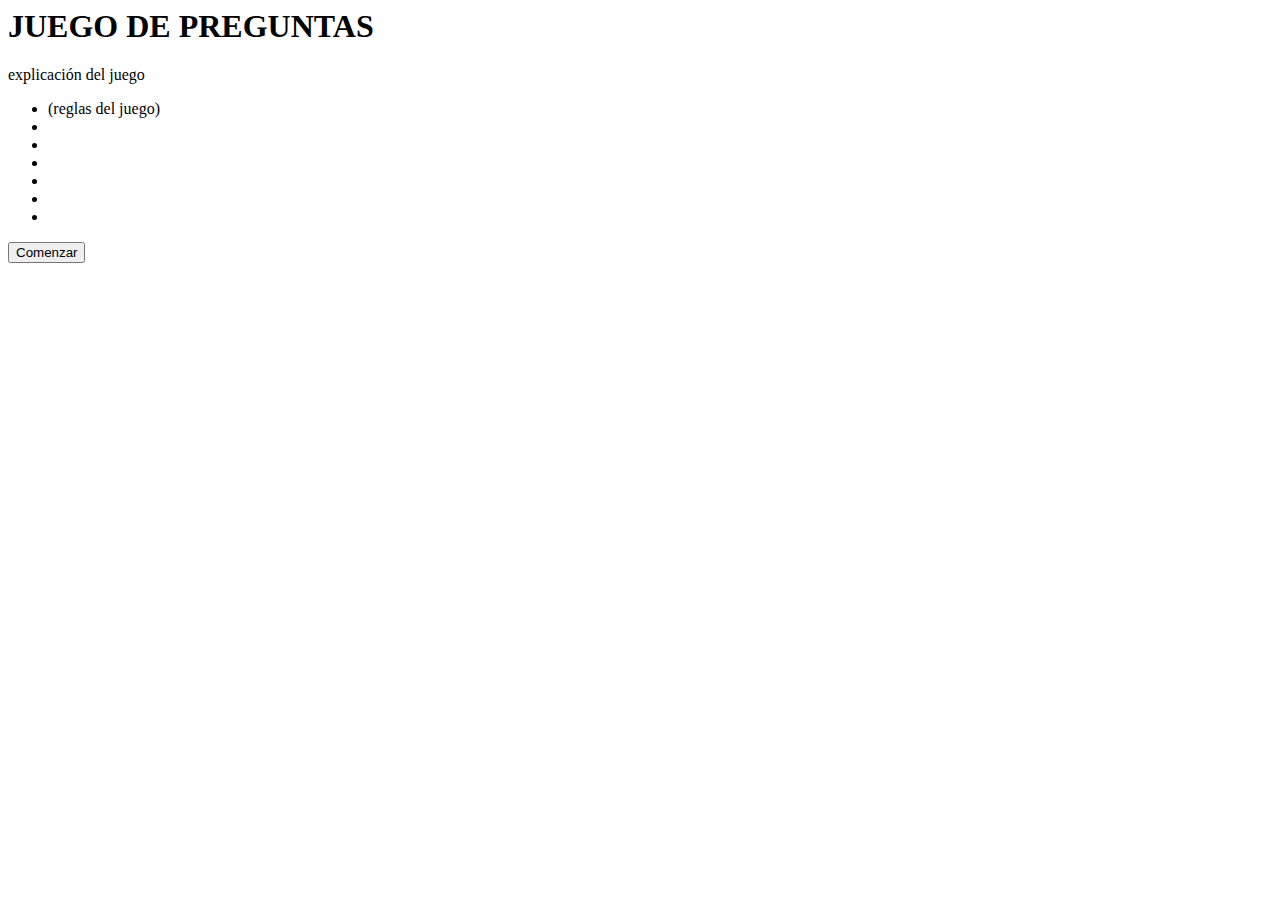
==== juego.html @ d76e9892 "#3" ====
<html>

<head>
    <link href="https://cdn.jsdelivr.net/npm/bootstrap@5.3.0-alpha1/dist/css/bootstrap.min.css" rel="stylesheet"
        integrity="sha384-GLhlTQ8iRABdZLl6O3oVMWSktQOp6b7In1Zl3/Jr59b6EGGoI1aFkw7cmDA6j6gD" crossorigin="anonymous">
    <script src="https://cdn.jsdelivr.net/npm/bootstrap@5.3.0-alpha1/dist/js/bootstrap.bundle.min.js"
        integrity="sha384-w76AqPfDkMBDXo30jS1Sgez6pr3x5MlQ1ZAGC+nuZB+EYdgRZgiwxhTBTkF7CXvN"
        crossorigin="anonymous"></script>
</head>

<body>
    <div class="container">
        <h1> JUEGO DE PREGUNTAS</h1>
        <p>explicación del juego </p>
        <ul>
            <li>(reglas del juego)</li>
            <li></li>
            <li></li>
            <li></li>
            <li></li>
            <li></li>
            <li></li>
        </ul>
        <button type="button" class="btn btn-primary">Comenzar</button>

    </div>


</body>

</html>
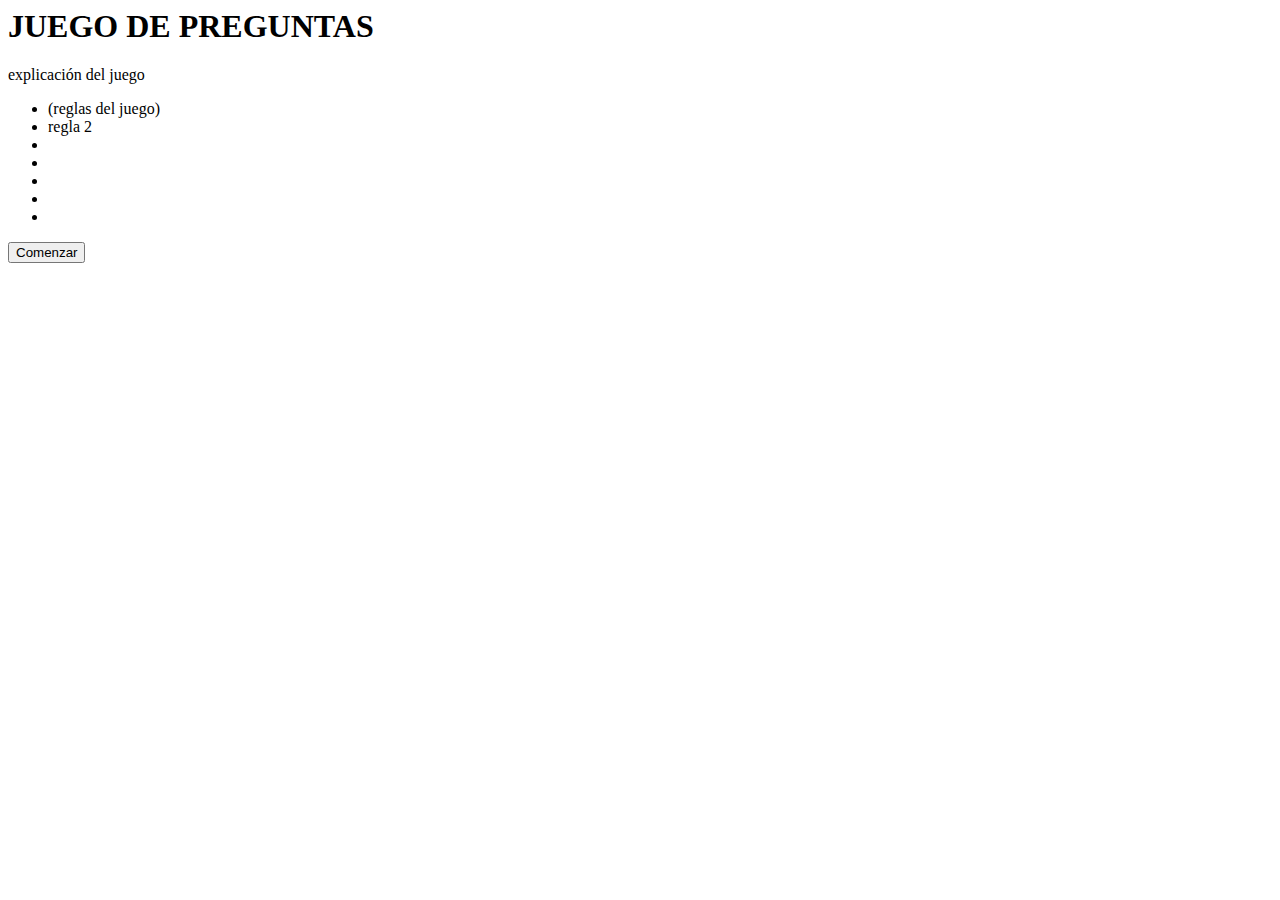
==== commit 34e247af: "3" ====
--- a/juego.html
+++ b/juego.html
@@ -14,7 +14,7 @@
         <p>explicación del juego </p>
         <ul>
             <li>(reglas del juego)</li>
-            <li></li>
+            <li>regla 2</li>
             <li></li>
             <li></li>
             <li></li>
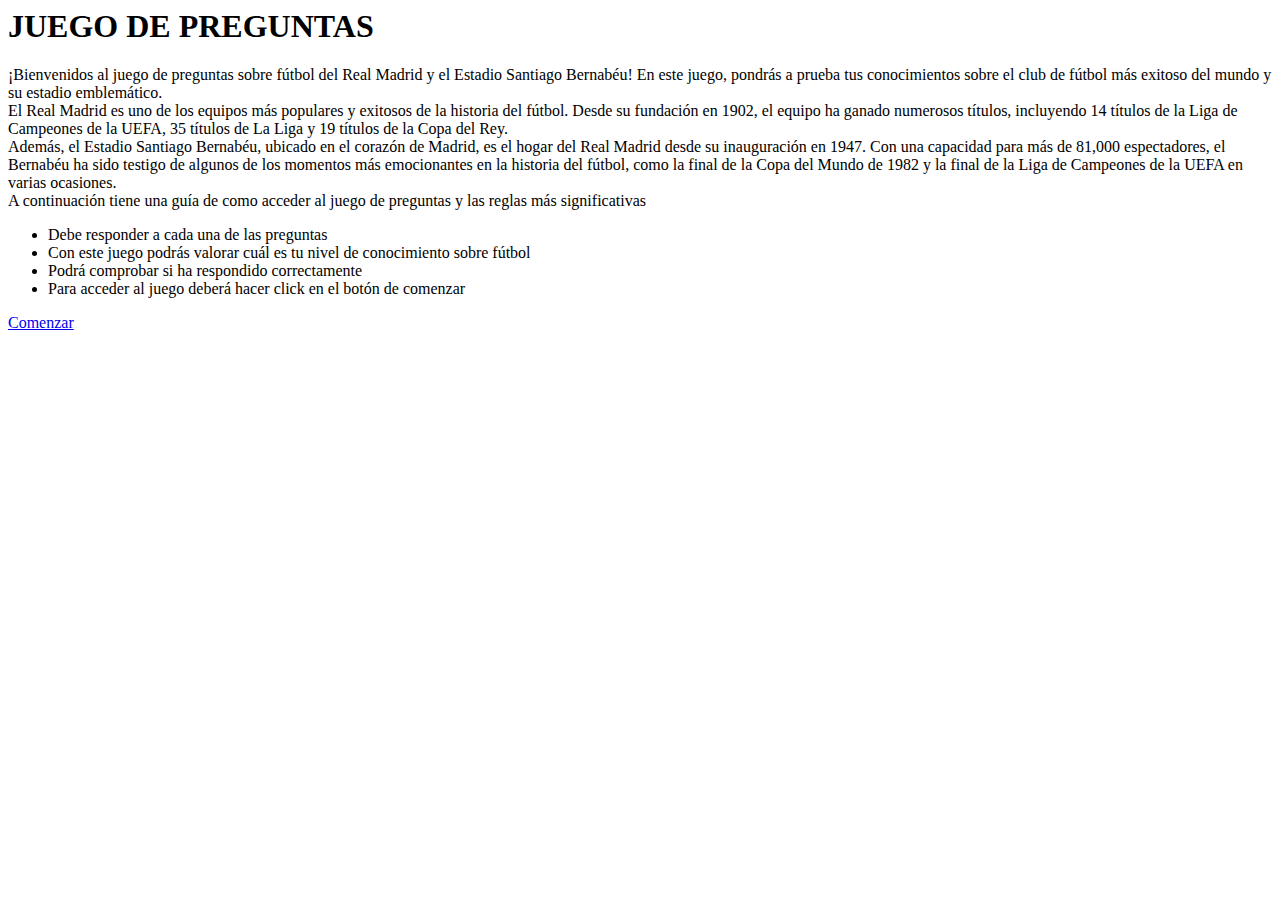
==== commit 558a2d6a: "crear la página juegos" ====
--- a/juego.html
+++ b/juego.html
@@ -11,17 +11,30 @@
 <body>
     <div class="container">
         <h1> JUEGO DE PREGUNTAS</h1>
-        <p>explicación del juego </p>
+
+        <p>
+
+            ¡Bienvenidos al juego de preguntas sobre fútbol del Real Madrid y el Estadio Santiago Bernabéu! En este
+            juego, pondrás a prueba tus conocimientos sobre el club de fútbol más exitoso del mundo y su estadio
+            emblemático.<br>
+
+            El Real Madrid es uno de los equipos más populares y exitosos de la historia del fútbol. Desde su fundación
+            en 1902, el equipo ha ganado numerosos títulos, incluyendo 14 títulos de la Liga de Campeones de la UEFA, 35
+            títulos de La Liga y 19 títulos de la Copa del Rey.<br>
+
+            Además, el Estadio Santiago Bernabéu, ubicado en el corazón de Madrid, es el hogar del Real Madrid desde su
+            inauguración en 1947. Con una capacidad para más de 81,000 espectadores, el Bernabéu ha sido testigo de
+            algunos de los momentos más emocionantes en la historia del fútbol, como la final de la Copa del Mundo de
+            1982 y la final de la Liga de Campeones de la UEFA en varias ocasiones.<br>
+            A continuación tiene una guía de como acceder al juego de preguntas y las reglas más significativas
+        </p>
         <ul>
-            <li>(reglas del juego)</li>
-            <li>regla 2</li>
-            <li></li>
-            <li></li>
-            <li></li>
-            <li></li>
-            <li></li>
+            <li>Debe responder a cada una de las preguntas</li>
+            <li>Con este juego podrás valorar cuál es tu nivel de conocimiento sobre fútbol</li>
+            <li>Podrá comprobar si ha respondido correctamente</li>
+            <li>Para acceder al juego deberá hacer click en el botón de comenzar</li>
         </ul>
-        <button type="button" class="btn btn-primary">Comenzar</button>
+        <a href="pregunta-1.html" class="btn btn-primary">Comenzar</a>
 
     </div>
 
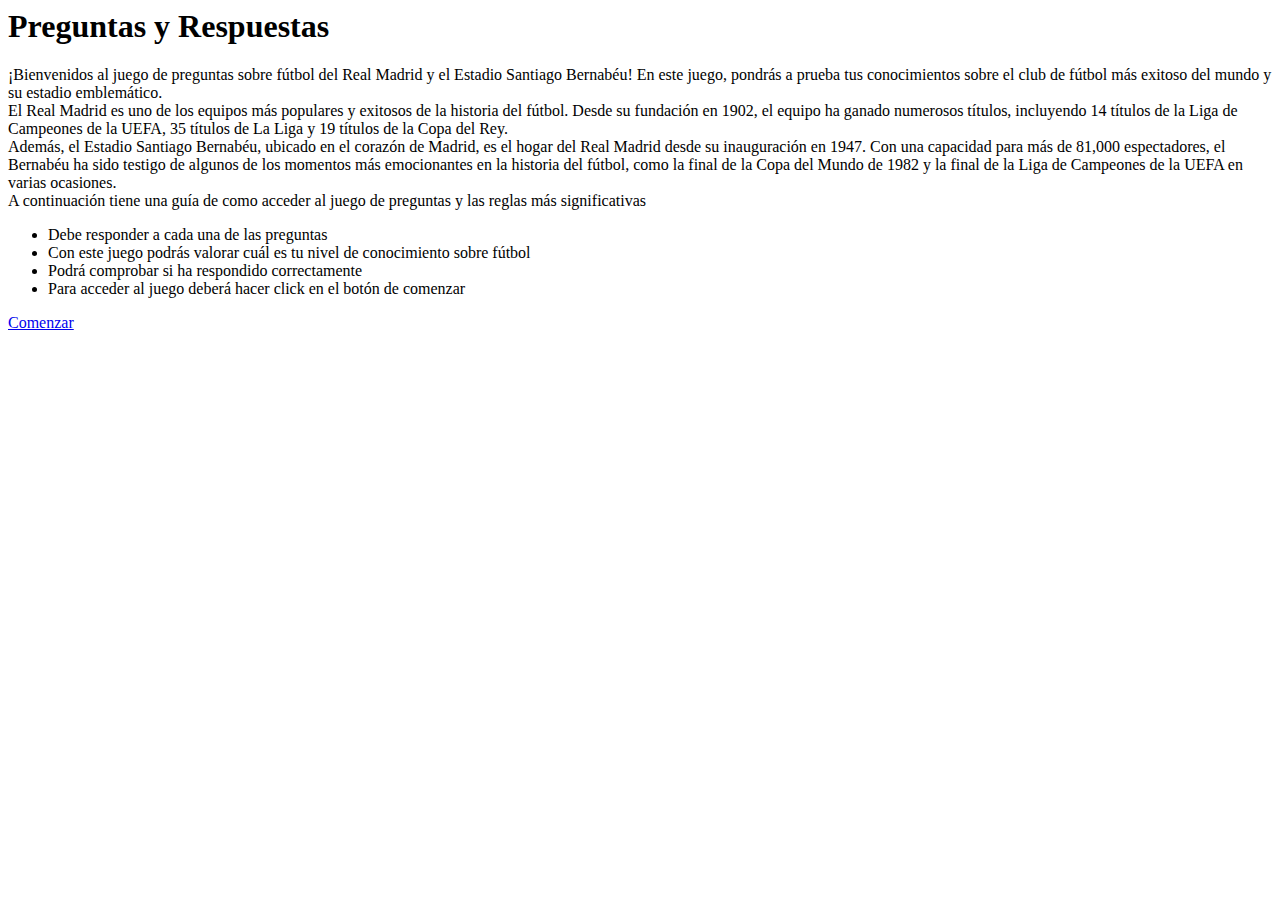
==== commit 36dded91: "cambio de nombres" ====
--- a/juego.html
+++ b/juego.html
@@ -10,7 +10,7 @@
 
 <body>
     <div class="container">
-        <h1> JUEGO DE PREGUNTAS</h1>
+        <h1> Preguntas y Respuestas</h1>
 
         <p>
 
